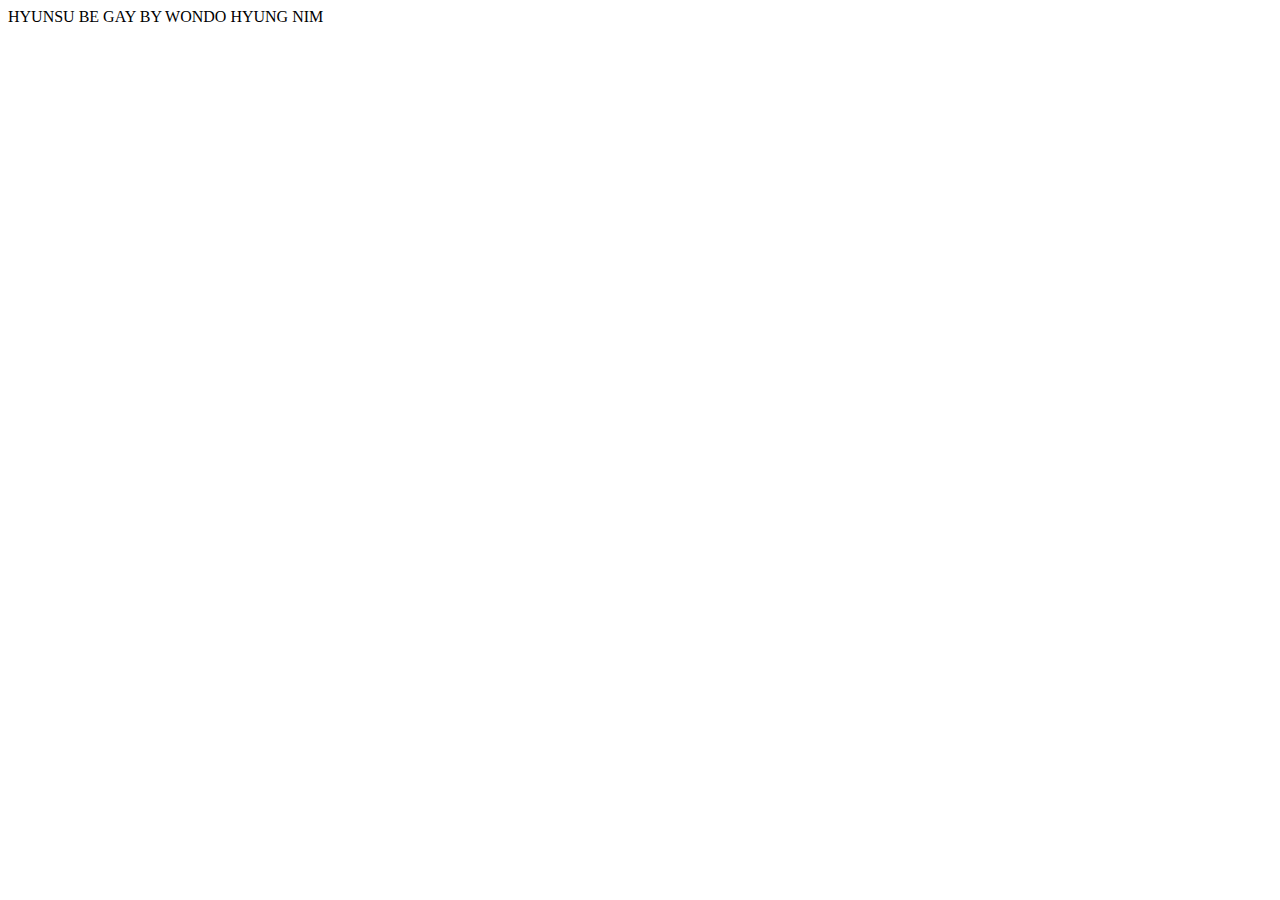
==== Swain/hyunsu.html @ ea10d174 "Create hyunsu.html" ====
<!DOCTYPE html>
<html lang="en">
<head>
    <meta charset="UTF-8">
    <meta name="viewport" content="width=device-width, initial-scale=1.0">
    <title>Document</title>
</head>
<body>
    <div class="container"> HYUNSU BE GAY BY WONDO HYUNG NIM </div>
</body>
</html>
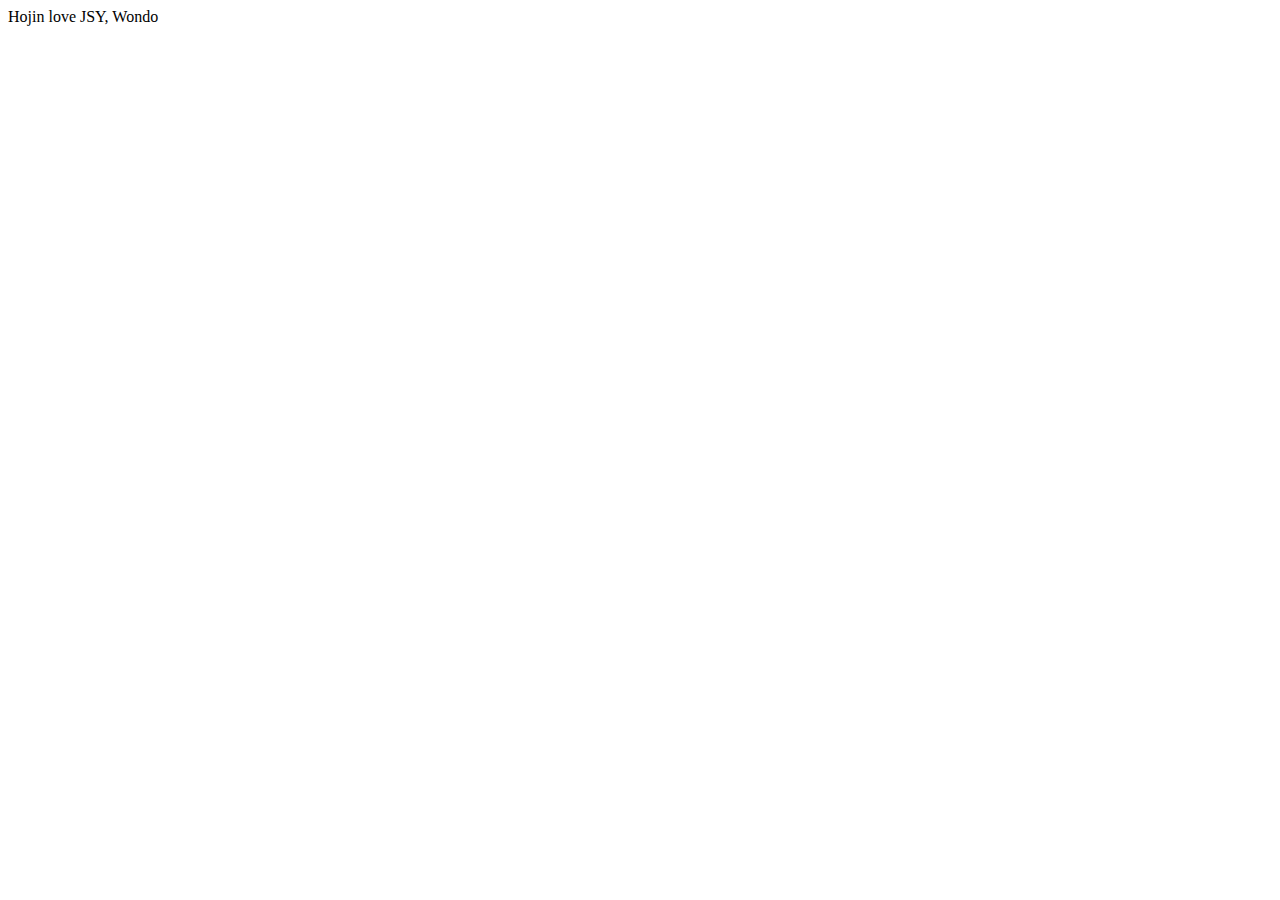
==== commit 0dea750e: "Update hyunsu.html" ====
--- a/Swain/hyunsu.html
+++ b/Swain/hyunsu.html
@@ -6,6 +6,6 @@
     <title>Document</title>
 </head>
 <body>
-    <div class="container"> HYUNSU BE GAY BY WONDO HYUNG NIM </div>
+    <div class="container"> Hojin love JSY, Wondo </div>
 </body>
 </html>
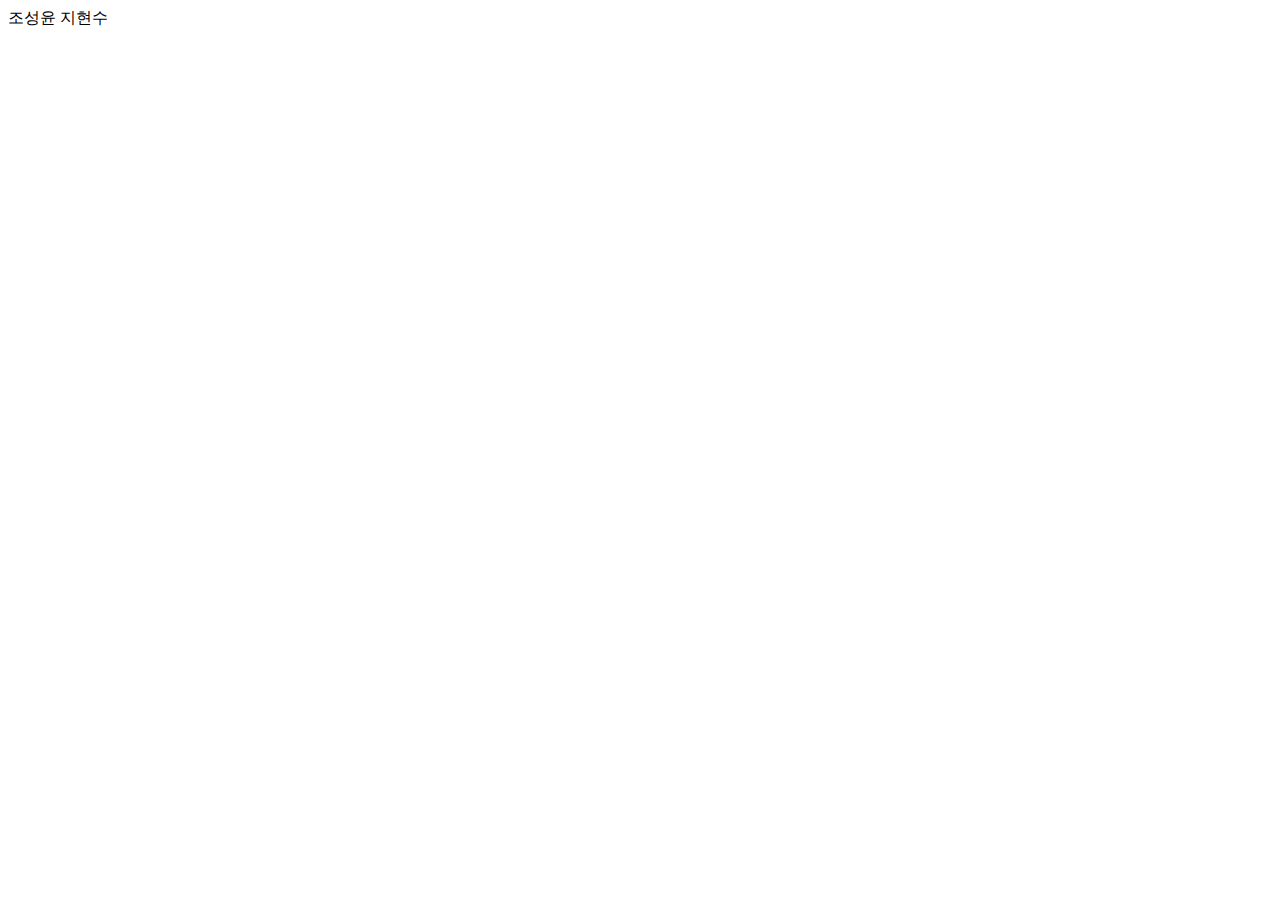
==== commit 41f884fd: "Update hyunsu.html" ====
--- a/Swain/hyunsu.html
+++ b/Swain/hyunsu.html
@@ -6,6 +6,6 @@
     <title>Document</title>
 </head>
 <body>
-    <div class="container"> Hojin love JSY, Wondo </div>
+    <div class="container"> 조성윤 지현수 </div>
 </body>
 </html>
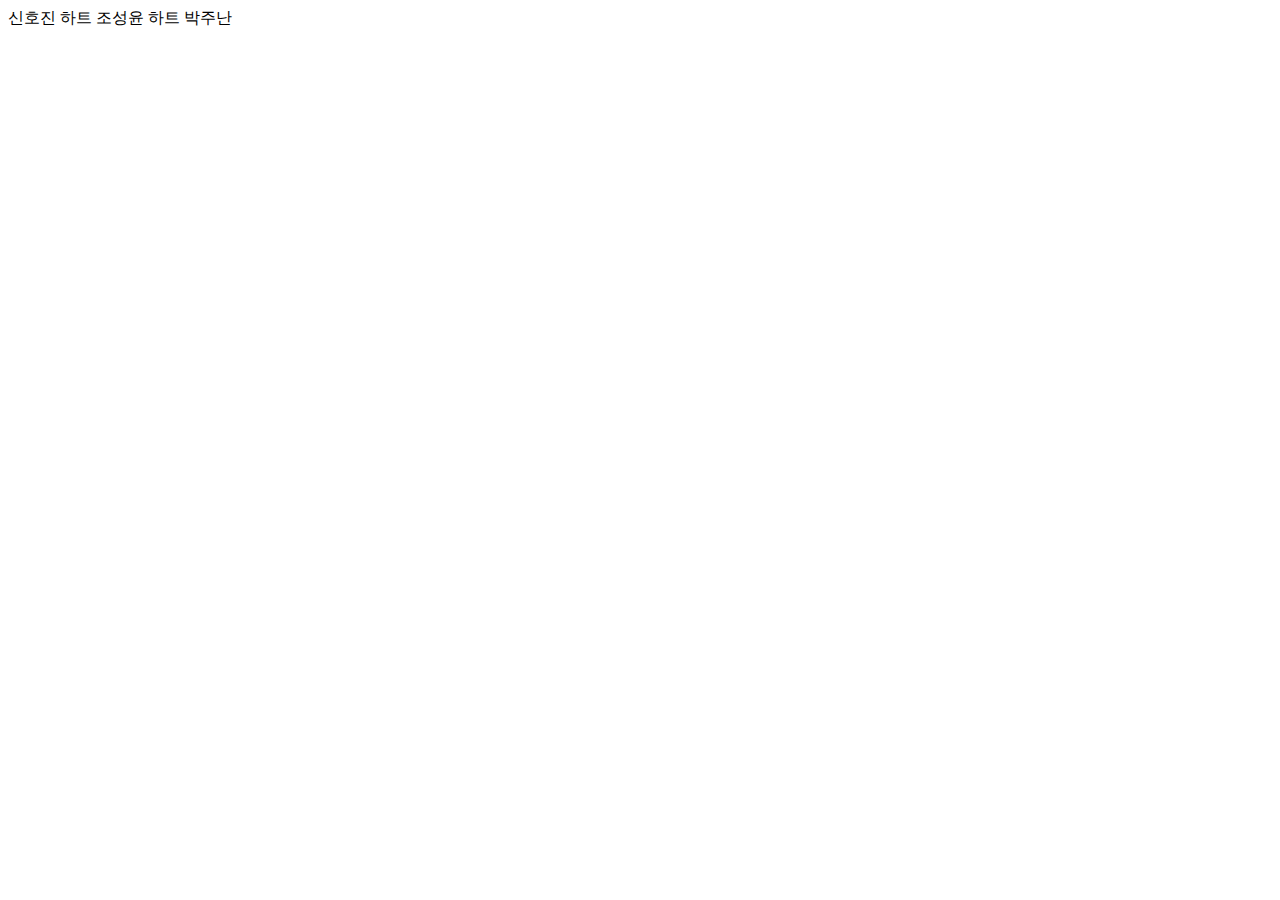
==== commit f0d5ba00: "Update hyunsu.html" ====
--- a/Swain/hyunsu.html
+++ b/Swain/hyunsu.html
@@ -6,6 +6,6 @@
     <title>Document</title>
 </head>
 <body>
-    <div class="container"> 조성윤 지현수 </div>
+    <div class="container"> 신호진 하트 조성윤 하트 박주난</div>
 </body>
 </html>
